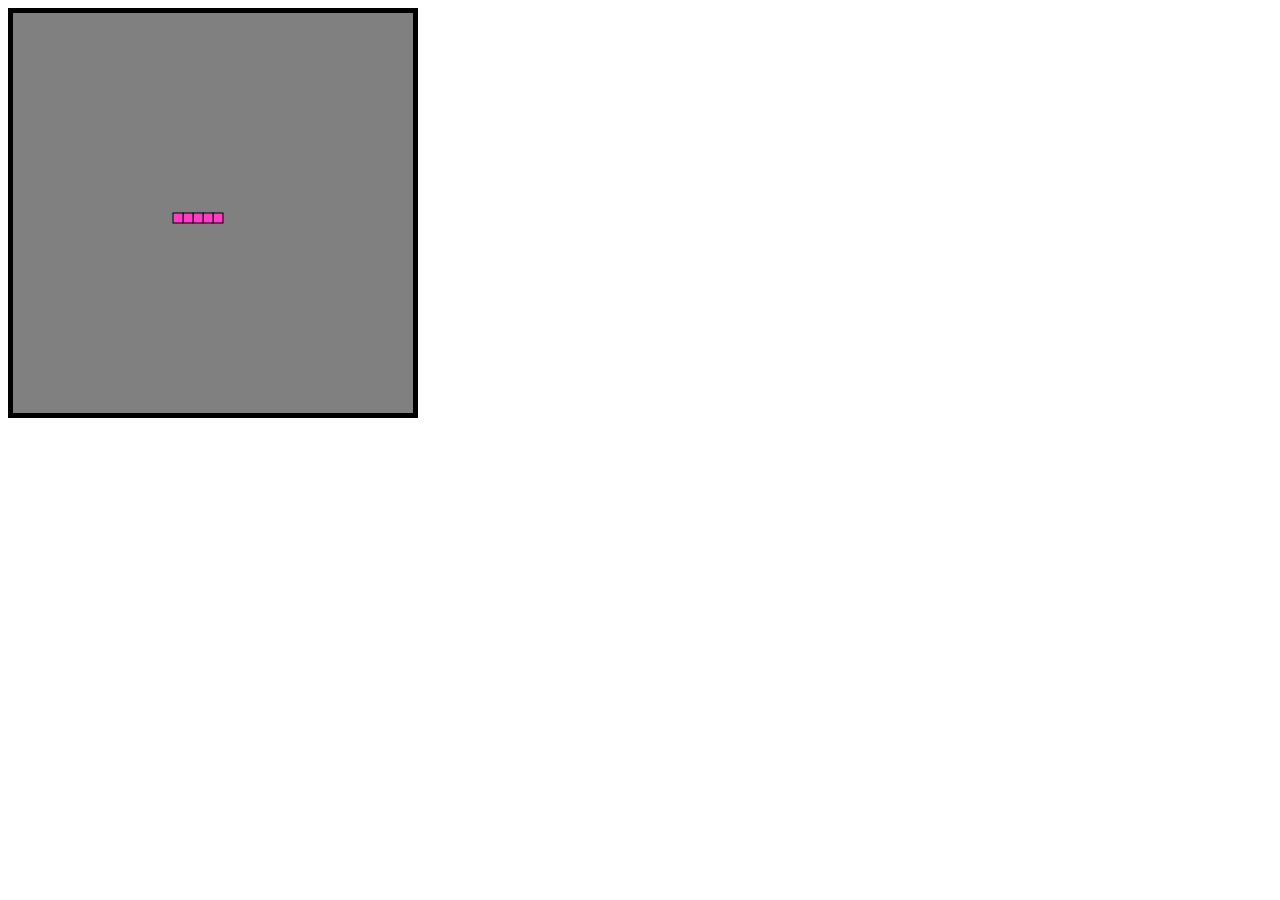
==== cuska.html @ 6e37e0f5 "cuska" ====
<!DOCTYPE html>
<html>
  <head>
    <title>Snake Game</title>
    <link href="https://fonts.googleapis.com/css?family=Antic+Slab" rel="stylesheet">
    <style>
        #snakeboard {
            background: gray;
            border: 5px solid black;
        }
    </style>
</head>

<body>

    <canvas id="snakeboard" width="400" height="400"></canvas>


</body>

<script>
    let snake = [{
            x: 200,
            y: 200
        },
        {
            x: 190,
            y: 200
        },
        {
            x: 180,
            y: 200
        },
        {
            x: 170,
            y: 200
        },
        {
            x: 160,
            y: 200
        }
    ]

    const snakeboard = document.getElementById("snakeboard");
    const snakeboard_ctx = snakeboard.getContext("2d");

    // Start game
    main();


    function main() {
        drawSnake();
    }



    function drawSnake() {
        snake.forEach(drawSnakePart)
    }

    function drawSnakePart(snakePart) {

        snakeboard_ctx.fillStyle = '#ff3dc5';
        snakeboard_ctx.strokestyle = 'yellow';
        snakeboard_ctx.fillRect(snakePart.x, snakePart.y, 10, 10);
        snakeboard_ctx.strokeRect(snakePart.x, snakePart.y, 10, 10);
    }
</script></html>
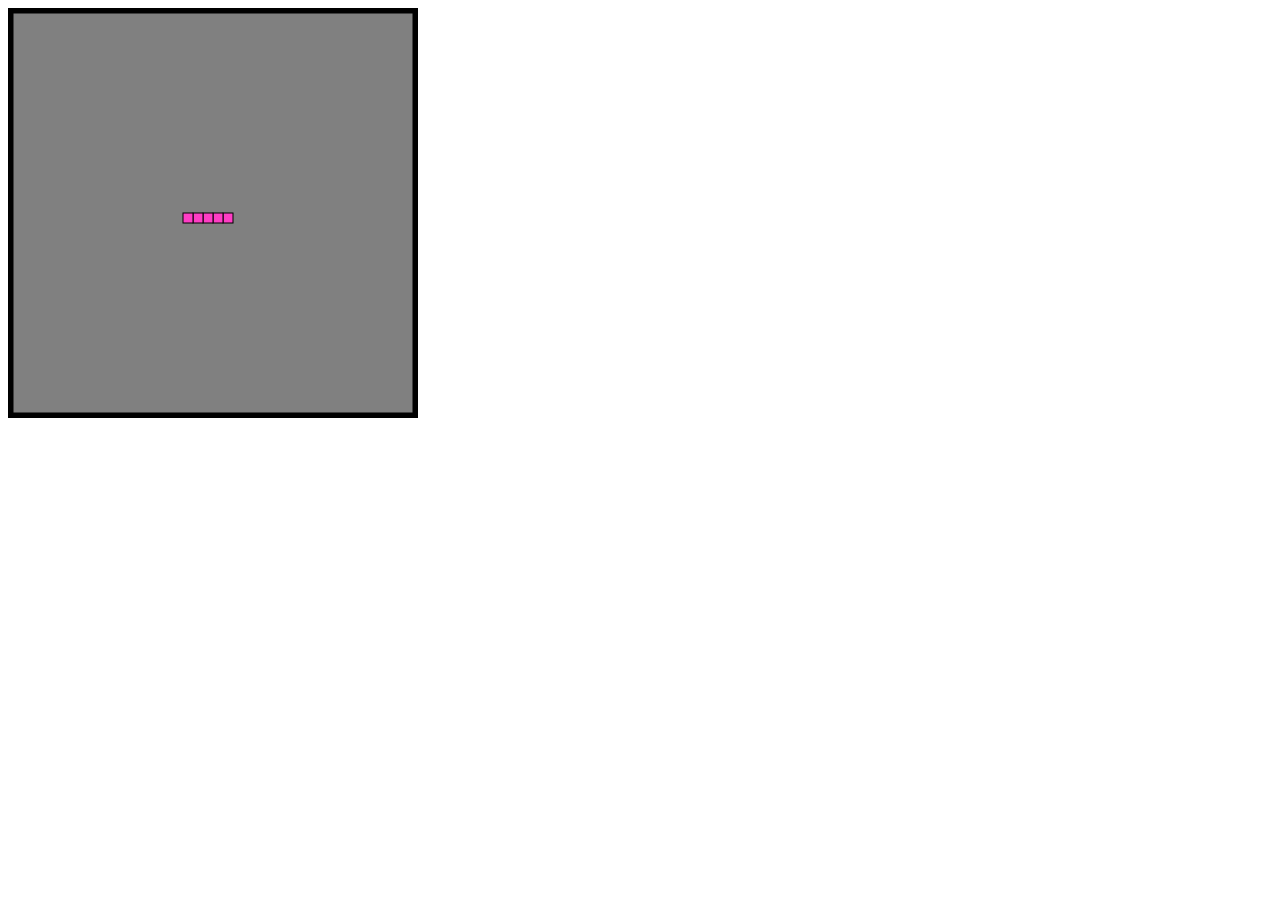
==== commit 3ac8187a: "Cuska movement" ====
--- a/cuska.html
+++ b/cuska.html
@@ -44,25 +44,47 @@
     const snakeboard = document.getElementById("snakeboard");
     const snakeboard_ctx = snakeboard.getContext("2d");
 
-    // Start game
-    main();
+    let dx = 10;
+    let dy = 0;
+
+    function main() {
+
+        setTimeout(function onTick() {
+            snakeboard_ctx.fillStyle = 'gray';
+            snakeboard_ctx.strokeStyle = 'black';
+            snakeboard_ctx.fillRect(0, 0, snakeboard.width, snakeboard.height);
+            snakeboard_ctx.strokeRect(0, 0, snakeboard.width, snakeboard.height);
+
+            move_snake();
+            drawSnake();
+            main();
+        }, 500)
 
 
-    function main() {
-        drawSnake();
     }
-
-
 
     function drawSnake() {
         snake.forEach(drawSnakePart)
     }
 
     function drawSnakePart(snakePart) {
-
         snakeboard_ctx.fillStyle = '#ff3dc5';
         snakeboard_ctx.strokestyle = 'yellow';
         snakeboard_ctx.fillRect(snakePart.x, snakePart.y, 10, 10);
         snakeboard_ctx.strokeRect(snakePart.x, snakePart.y, 10, 10);
     }
+
+    function move_snake() {
+        const head = {
+            x: snake[0].x + dx,
+            y: snake[0].y + dy
+        };
+
+        snake.unshift(head);
+        snake.pop();
+
+    }
+
+    //ŠEIT SĀKAS PROGRAMMA
+    main();
 </script></html>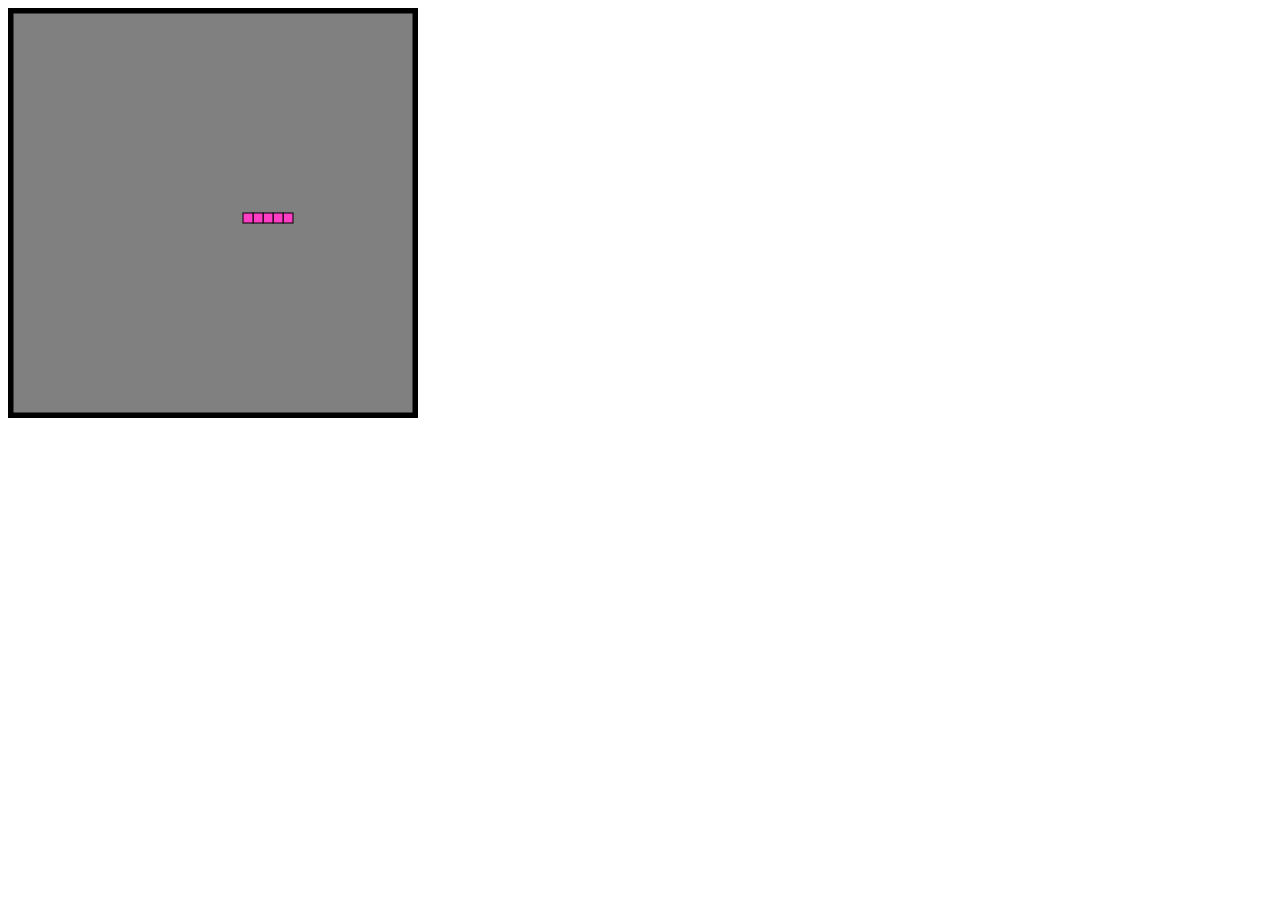
==== commit b3d83644: "cuska" ====
--- a/cuska.html
+++ b/cuska.html
@@ -1,6 +1,7 @@
 <!DOCTYPE html>
 <html>
-  <head>
+
+<head>
     <title>Snake Game</title>
     <link href="https://fonts.googleapis.com/css?family=Antic+Slab" rel="stylesheet">
     <style>
@@ -8,6 +9,7 @@
             background: gray;
             border: 5px solid black;
         }
+
     </style>
 </head>
 
@@ -44,8 +46,11 @@
     const snakeboard = document.getElementById("snakeboard");
     const snakeboard_ctx = snakeboard.getContext("2d");
 
+    document.addEventListener("keydown", change_direction)
+
     let dx = 10;
     let dy = 0;
+    let changing_direction = false;
 
     function main() {
 
@@ -58,7 +63,7 @@
             move_snake();
             drawSnake();
             main();
-        }, 500)
+        }, 100)
 
 
     }
@@ -85,6 +90,43 @@
 
     }
 
+    function change_direction(event) {
+        const LEFT_KEY = 37;
+        const UP_KEY = 38;
+        const RIGHT_KEY = 39;
+        const DOWN_KEY = 40;
+
+
+        changing_direction = true;
+        const keyPressed = event.keyCode;
+
+        console.log(keyPressed);
+        const goingUp = dy === -10;
+        const goingDown = dy === 10;
+        const goingRight = dx === 10;
+        const goingLeft = dx === -10;
+
+        if (keyPressed === LEFT_KEY && goingRight === false) {
+            dx = -10;
+            dy = 0;
+        }
+        if (keyPressed === RIGHT_KEY && goingLeft === false) {
+            dx = 10;
+            dy = 0;
+        }
+        if (keyPressed === UP_KEY && goingDown === false) {
+            dx = 0;
+            dy = -10;
+        }
+        if (keyPressed === DOWN_KEY && goingUp === false) {
+            dx = 0;
+            dy = 10;
+        }
+    }
+
     //ŠEIT SĀKAS PROGRAMMA
     main();
-</script></html>+
+</script>
+
+</html>
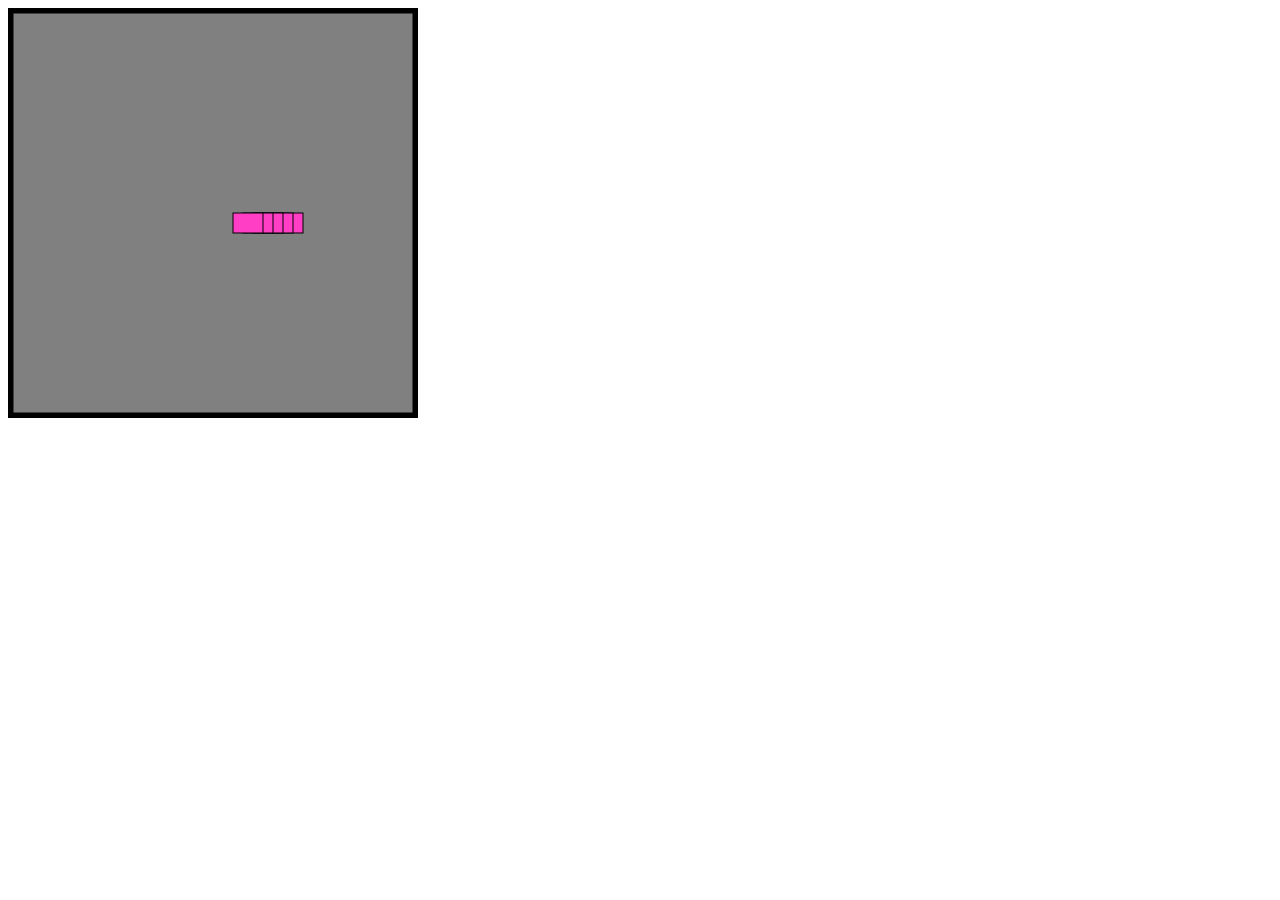
==== commit 7b7e4c91: "13.04." ====
--- a/cuska.html
+++ b/cuska.html
@@ -3,7 +3,6 @@
 
 <head>
     <title>Snake Game</title>
-    <link href="https://fonts.googleapis.com/css?family=Antic+Slab" rel="stylesheet">
     <style>
         #snakeboard {
             background: gray;
@@ -54,16 +53,22 @@
 
     function main() {
 
-        setTimeout(function onTick() {
-            snakeboard_ctx.fillStyle = 'gray';
-            snakeboard_ctx.strokeStyle = 'black';
-            snakeboard_ctx.fillRect(0, 0, snakeboard.width, snakeboard.height);
-            snakeboard_ctx.strokeRect(0, 0, snakeboard.width, snakeboard.height);
+        if (has_game_ended() == false) {
 
-            move_snake();
-            drawSnake();
-            main();
-        }, 100)
+            setTimeout(function onTick() {
+                snakeboard_ctx.fillStyle = 'gray';
+                snakeboard_ctx.strokeStyle = 'black';
+                snakeboard_ctx.fillRect(0, 0, snakeboard.width, snakeboard.height);
+                snakeboard_ctx.strokeRect(0, 0, snakeboard.width, snakeboard.height);
+
+                move_snake();
+                drawSnake();
+                main();
+            }, 100)
+        } else {
+            console.log("GAME OVER")
+        }
+
 
 
     }
@@ -75,8 +80,8 @@
     function drawSnakePart(snakePart) {
         snakeboard_ctx.fillStyle = '#ff3dc5';
         snakeboard_ctx.strokestyle = 'yellow';
-        snakeboard_ctx.fillRect(snakePart.x, snakePart.y, 10, 10);
-        snakeboard_ctx.strokeRect(snakePart.x, snakePart.y, 10, 10);
+        snakeboard_ctx.fillRect(snakePart.x, snakePart.y, 30, 20);
+        snakeboard_ctx.strokeRect(snakePart.x, snakePart.y, 30, 20);
     }
 
     function move_snake() {
@@ -124,6 +129,16 @@
         }
     }
 
+    function has_game_ended() {
+
+        const hitLeftWall = snake[0].x < 0;
+        const hitRightWall = snake[0].x > snakeboard.width - 10;
+        const hitTopWall = snake[0].y < 0;
+        const hitBottomWall = snake[0].y > snakeboard.height - 10;
+        return hitLeftWall || hitRightWall || hitTopWall || hitBottomWall
+
+    }
+
     //ŠEIT SĀKAS PROGRAMMA
     main();
 
